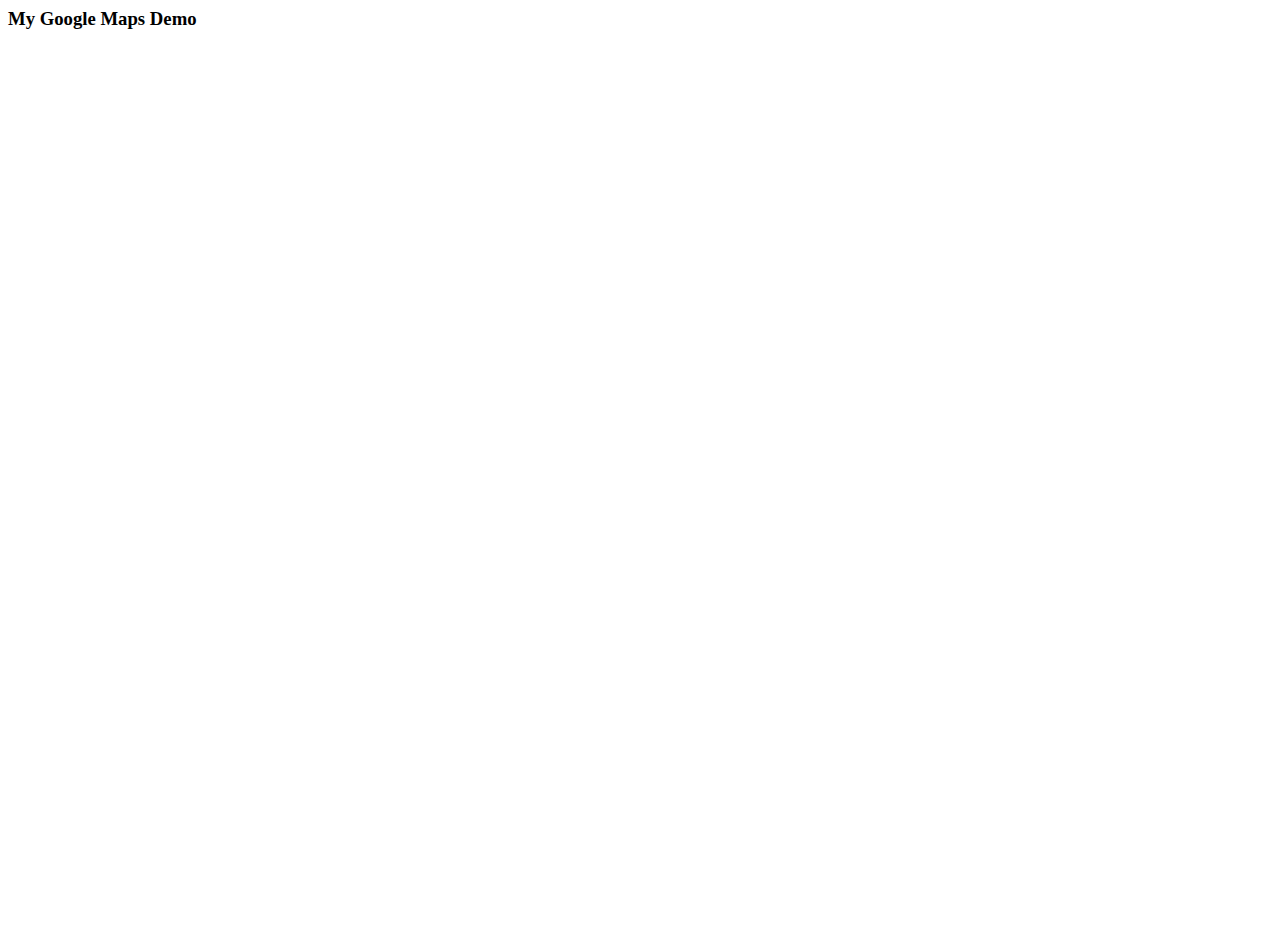
==== frontend/maps.html @ c3861fac "Added the map and  animation" ====
<html>

<head>
    <title>Add Map</title>

    <style type="text/css">
        /* Set the size of the div element that contains the map */
        
        #map {
            height: 100%;
            /* The height is 400 pixels */
            width: 100%;
            /* The width is the width of the web page */
        }
    </style>
    <script>
        // Initialize and add the map


        function initMap() {
            var options = {
                center: {
                    lat: 28.7041,
                    lng: 77.1025
                },
                zoom: 6,
                mapTypeId: "terrain",

            }
            var map = new google.maps.Map(document.getElementById("map"), options);
            // Create the polyline and add the symbol to it via the 'icons' property.
            var marker = new google.maps.Marker({
                position: {
                    lat: 28.7041,
                    lng: 77.1025
                },
                map: map,
            });
            var lineSymbol = {
                path: google.maps.SymbolPath.CIRCLE,
                scale: 8,
                strokeColor: "#393",
            };
            addmarker({
                coords: {
                    lat: 29.7041,
                    lng: 77.1025
                }
            });
            addmarker({
                coords: {
                    lat: 29.7141,
                    lng: 78.1025
                },
            });

            function addmarker(props) {
                var marker = new google.maps.Marker({
                    position: props.coords,
                    map: map,
                });
            }
            var line = new google.maps.Polyline({
                path: [{
                    lat: 28.7041,
                    lng: 77.1025
                }, {
                    lat: 29.7041,
                    lng: 77.1025
                }, {
                    lat: 29.7141,
                    lng: 78.1025
                }, {
                    lat: 28.7041,
                    lng: 77.1025
                }],
                icons: [{
                    icon: lineSymbol,
                    offset: "100%",
                }, ],
                map: map,
            });
            animateCircle(line);
        }
        // Use the DOM setInterval() function to change the offset of the symbol
        // at fixed intervals.
        function animateCircle(line) {
            let count = 0;
            window.setInterval(() => {
                count = (count + 1);
                const icons = line.get("icons");
                icons[0].offset = count / 2 + "%";
                line.set("icons", icons);
            }, 20);
        }
    </script>
</head>

<body>
    <h3>My Google Maps Demo</h3>
    <!--The div element for the map -->
    <div id="map"></div>

    <!-- Async script executes immediately and must be after any DOM elements used in callback. -->
    <script src="https://maps.googleapis.com/maps/api/js?key=AIzaSyCFCKn5MZW9k3UCMg6z0EI4hR-IJL-khsw&callback=initMap&libraries=&v=weekly" async></script>
</body>


</html>
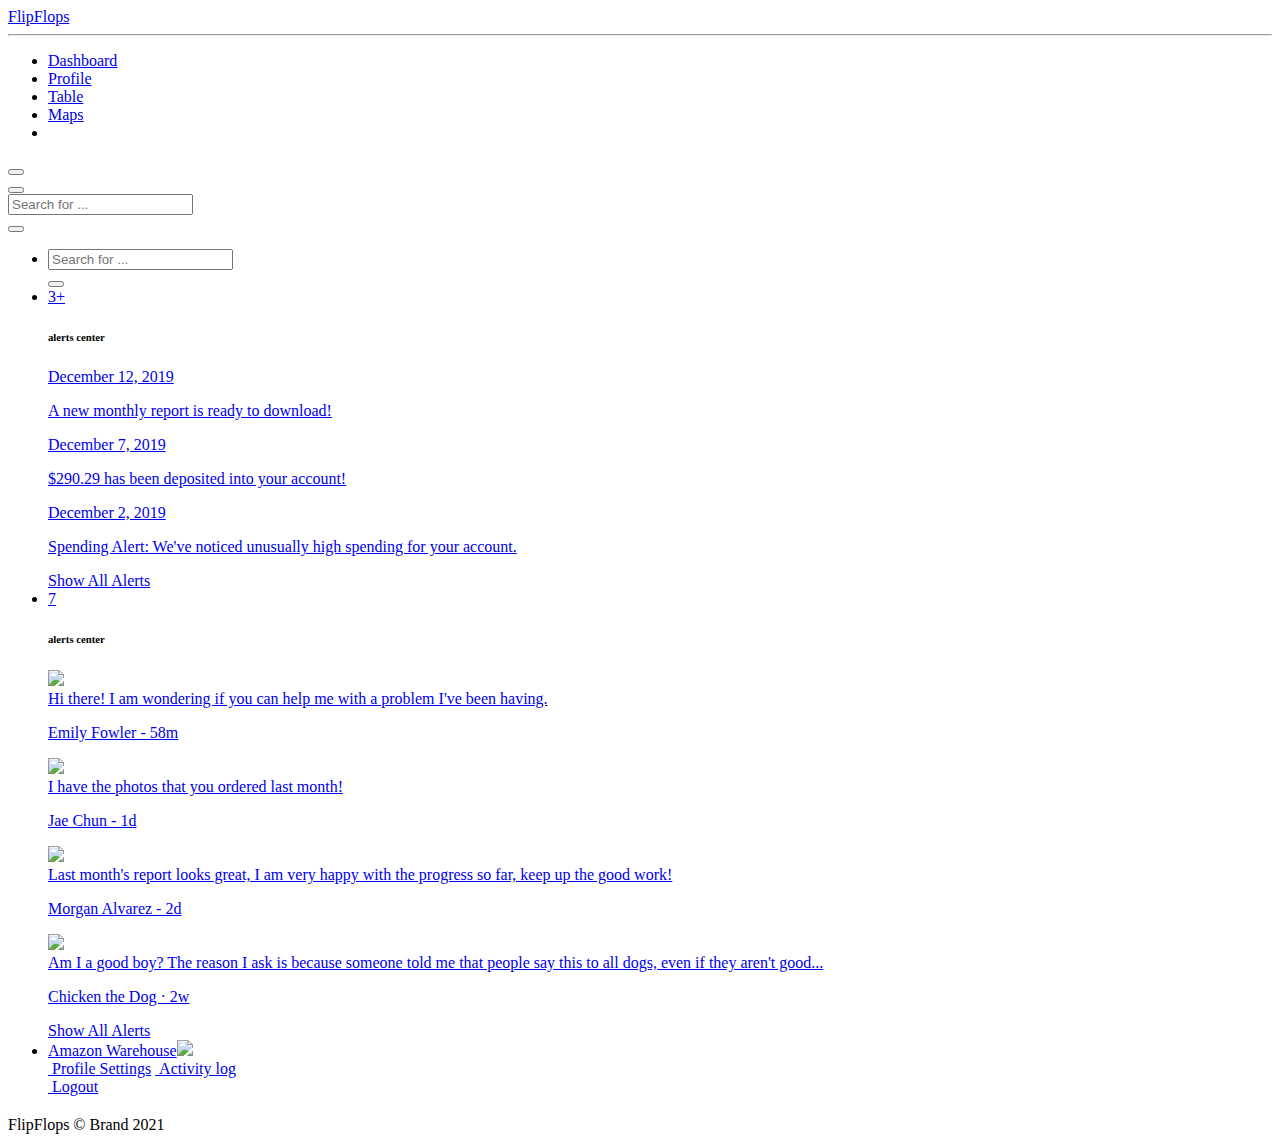
==== commit bc5d42a5: "Merge branch 'main' of https://github.com/yashm1/Hackon into main" ====
--- a/frontend/maps.html
+++ b/frontend/maps.html
@@ -1,109 +1,293 @@
+<!DOCTYPE html>
 <html>
 
 <head>
-    <title>Add Map</title>
-
-    <style type="text/css">
-        /* Set the size of the div element that contains the map */
-        
-        #map {
-            height: 100%;
-            /* The height is 400 pixels */
-            width: 100%;
-            /* The width is the width of the web page */
+    <meta charset="utf-8">
+    <meta name="viewport" content="width=device-width, initial-scale=1.0, shrink-to-fit=no">
+    <title>Dashboard - Brand</title>
+    <link rel="stylesheet" href="assets/bootstrap/css/bootstrap.min.css">
+    <link rel="stylesheet" href="https://fonts.googleapis.com/css?family=Nunito:200,200i,300,300i,400,400i,600,600i,700,700i,800,800i,900,900i">
+    <link rel="stylesheet" href="assets/fonts/fontawesome-all.min.css">
+    <link rel="stylesheet" href="assets/fonts/font-awesome.min.css">
+    <link rel="stylesheet" href="assets/fonts/fontawesome5-overrides.min.css">
+    <link rel="stylesheet" href="assets/css/Data-Table-1.css">
+    <link rel="stylesheet" href="assets/css/Data-Table.css">
+    <link rel="stylesheet" href="https://cdn.datatables.net/1.10.15/css/dataTables.bootstrap.min.css">
+    <link rel="stylesheet" href="assets/css/untitled.css">
+</head>
+<style type="text/css">
+    /* Set the size of the div element that contains the map */
+    
+    #map {
+        height: 100%;
+        margin: 200px, 20px, 20px, 20px;
+        /* The height is 400 pixels */
+        width: 97%;
+        /* The width is the width of the web page */
+    }
+</style>
+<script>
+    // Initialize and add the map
+
+
+
+    function initMap() {
+        var options = {
+            center: {
+                lat: 28.7041,
+                lng: 77.1025
+            },
+            zoom: 6,
+            mapTypeId: "terrain",
+
         }
-    </style>
-    <script>
-        // Initialize and add the map
-
-
-        function initMap() {
-            var options = {
-                center: {
-                    lat: 28.7041,
-                    lng: 77.1025
-                },
-                zoom: 6,
-                mapTypeId: "terrain",
-
+        var map = new google.maps.Map(document.getElementById("map"), options);
+        // Create the polyline and add the symbol to it via the 'icons' property.
+        var marker = new google.maps.Marker({
+            position: {
+                lat: 28.7041,
+                lng: 77.1025
+            },
+            map: map,
+        });
+        var lineSymbol = {
+            path: google.maps.SymbolPath.CIRCLE,
+            scale: 8,
+            strokeColor: "#393",
+        };
+        addmarker({
+            coords: {
+                lat: 29.7041,
+                lng: 77.1025
             }
-            var map = new google.maps.Map(document.getElementById("map"), options);
-            // Create the polyline and add the symbol to it via the 'icons' property.
+        });
+        addmarker({
+            coords: {
+                lat: 29.7141,
+                lng: 78.1025
+            },
+        });
+
+        function addmarker(props) {
             var marker = new google.maps.Marker({
-                position: {
-                    lat: 28.7041,
-                    lng: 77.1025
-                },
+                position: props.coords,
                 map: map,
             });
-            var lineSymbol = {
-                path: google.maps.SymbolPath.CIRCLE,
-                scale: 8,
-                strokeColor: "#393",
-            };
-            addmarker({
-                coords: {
-                    lat: 29.7041,
-                    lng: 77.1025
-                }
-            });
-            addmarker({
-                coords: {
-                    lat: 29.7141,
-                    lng: 78.1025
-                },
-            });
-
-            function addmarker(props) {
-                var marker = new google.maps.Marker({
-                    position: props.coords,
-                    map: map,
-                });
-            }
-            var line = new google.maps.Polyline({
-                path: [{
-                    lat: 28.7041,
-                    lng: 77.1025
-                }, {
-                    lat: 29.7041,
-                    lng: 77.1025
-                }, {
-                    lat: 29.7141,
-                    lng: 78.1025
-                }, {
-                    lat: 28.7041,
-                    lng: 77.1025
-                }],
-                icons: [{
-                    icon: lineSymbol,
-                    offset: "100%",
-                }, ],
-                map: map,
-            });
-            animateCircle(line);
         }
-        // Use the DOM setInterval() function to change the offset of the symbol
-        // at fixed intervals.
-        function animateCircle(line) {
-            let count = 0;
-            window.setInterval(() => {
-                count = (count + 1);
-                const icons = line.get("icons");
-                icons[0].offset = count / 2 + "%";
-                line.set("icons", icons);
-            }, 20);
-        }
-    </script>
-</head>
-
-<body>
-    <h3>My Google Maps Demo</h3>
-    <!--The div element for the map -->
-    <div id="map"></div>
-
-    <!-- Async script executes immediately and must be after any DOM elements used in callback. -->
-    <script src="https://maps.googleapis.com/maps/api/js?key=AIzaSyCFCKn5MZW9k3UCMg6z0EI4hR-IJL-khsw&callback=initMap&libraries=&v=weekly" async></script>
+        var line = new google.maps.Polyline({
+            path: [{
+                lat: 28.7041,
+                lng: 77.1025
+            }, {
+                lat: 29.7041,
+                lng: 77.1025
+            }, {
+                lat: 29.7141,
+                lng: 78.1025
+            }, {
+                lat: 28.7041,
+                lng: 77.1025
+            }],
+            icons: [{
+                icon: lineSymbol,
+                offset: "100%",
+            }, ],
+            map: map,
+        });
+        animateCircle(line);
+    }
+    // Use the DOM setInterval() function to change the offset of the symbol
+    // at fixed intervals.
+    function animateCircle(line) {
+        let count = 0;
+        window.setInterval(() => {
+            count = (count + 1) % 200;
+            const icons = line.get("icons");
+            icons[0].offset = count / 2 + "%";
+            line.set("icons", icons);
+        }, 20);
+    }
+</script>
+
+<body id="page-top">
+    <div id="wrapper">
+
+        <nav class="navbar navbar-dark align-items-start sidebar sidebar-dark accordion bg-gradient-primary p-0">
+            <div class="container-fluid d-flex flex-column p-0">
+                <a class="navbar-brand d-flex justify-content-center align-items-center sidebar-brand m-0" href="#">
+                    <div class="sidebar-brand-icon rotate-n-15"><i class="fas fa-laugh-wink"></i></div>
+                    <div class="sidebar-brand-text mx-3"><span>FlipFlops</span></div>
+                </a>
+                <hr class="sidebar-divider my-0">
+                <ul class="navbar-nav text-light" id="accordionSidebar">
+                    <li class="nav-item"><a class="nav-link active" href="index.html"><i class="fas fa-tachometer-alt"></i><span>Dashboard</span></a></li>
+                    <li class="nav-item"><a class="nav-link" href="profile.html"><i class="fas fa-user"></i><span>Profile</span></a></li>
+                    <li class="nav-item"><a class="nav-link" href="table.html"><i class="fas fa-table"></i><span>Table</span></a></li>
+                    <li class="nav-item"><a class="nav-link" href="login.html"><i class="far fa-user-circle"></i>Maps</a></li>
+                    <li class="nav-item"></li>
+                </ul>
+                <div class="text-center d-none d-md-inline"><button class="btn rounded-circle border-0" id="sidebarToggle" type="button"></button></div>
+            </div>
+        </nav>
+        <div class="d-flex flex-column" id="content-wrapper">
+            <div id="content">
+                <nav class="navbar navbar-light navbar-expand bg-white shadow mb-4 topbar static-top">
+                    <div class="container-fluid"><button class="btn btn-link d-md-none rounded-circle mr-3" id="sidebarToggleTop" type="button"><i class="fas fa-bars"></i></button>
+                        <form class="form-inline d-none d-sm-inline-block mr-auto ml-md-3 my-2 my-md-0 mw-100 navbar-search">
+                            <div class="input-group"><input class="bg-light form-control border-0 small" type="text" placeholder="Search for ...">
+                                <div class="input-group-append"><button class="btn btn-primary py-0" type="button"><i class="fas fa-search"></i></button></div>
+                            </div>
+                        </form>
+                        <ul class="navbar-nav flex-nowrap ml-auto">
+                            <li class="nav-item dropdown d-sm-none no-arrow"><a class="dropdown-toggle nav-link" aria-expanded="false" data-toggle="dropdown" href="#"><i class="fas fa-search"></i></a>
+                                <div class="dropdown-menu dropdown-menu-right p-3 animated--grow-in" aria-labelledby="searchDropdown">
+                                    <form class="form-inline mr-auto navbar-search w-100">
+                                        <div class="input-group"><input class="bg-light form-control border-0 small" type="text" placeholder="Search for ...">
+                                            <div class="input-group-append"><button class="btn btn-primary py-0" type="button"><i class="fas fa-search"></i></button></div>
+                                        </div>
+                                    </form>
+                                </div>
+                            </li>
+                            <li class="nav-item dropdown no-arrow mx-1">
+                                <div class="nav-item dropdown no-arrow"><a class="dropdown-toggle nav-link" aria-expanded="false" data-toggle="dropdown" href="#"><span class="badge badge-danger badge-counter">3+</span><i class="fas fa-bell fa-fw"></i></a>
+                                    <div class="dropdown-menu dropdown-menu-right dropdown-list dropdown-menu-right animated--grow-in">
+                                        <h6 class="dropdown-header">alerts center</h6>
+                                        <a class="d-flex align-items-center dropdown-item" href="#">
+                                            <div class="mr-3">
+                                                <div class="bg-primary icon-circle"><i class="fas fa-file-alt text-white"></i></div>
+                                            </div>
+                                            <div><span class="small text-gray-500">December 12, 2019</span>
+                                                <p>A new monthly report is ready to download!</p>
+                                            </div>
+                                        </a>
+                                        <a class="d-flex align-items-center dropdown-item" href="#">
+                                            <div class="mr-3">
+                                                <div class="bg-success icon-circle"><i class="fas fa-donate text-white"></i></div>
+                                            </div>
+                                            <div><span class="small text-gray-500">December 7, 2019</span>
+                                                <p>$290.29 has been deposited into your account!</p>
+                                            </div>
+                                        </a>
+                                        <a class="d-flex align-items-center dropdown-item" href="#">
+                                            <div class="mr-3">
+                                                <div class="bg-warning icon-circle"><i class="fas fa-exclamation-triangle text-white"></i></div>
+                                            </div>
+                                            <div><span class="small text-gray-500">December 2, 2019</span>
+                                                <p>Spending Alert: We've noticed unusually high spending for your account.</p>
+                                            </div>
+                                        </a><a class="text-center dropdown-item small text-gray-500" href="#">Show All Alerts</a>
+                                    </div>
+                                </div>
+                            </li>
+                            <li class="nav-item dropdown no-arrow mx-1">
+                                <div class="nav-item dropdown no-arrow"><a class="dropdown-toggle nav-link" aria-expanded="false" data-toggle="dropdown" href="#"><i class="fas fa-envelope fa-fw"></i><span class="badge badge-danger badge-counter">7</span></a>
+                                    <div class="dropdown-menu dropdown-menu-right dropdown-list dropdown-menu-right animated--grow-in">
+                                        <h6 class="dropdown-header">alerts center</h6>
+                                        <a class="d-flex align-items-center dropdown-item" href="#">
+                                            <div class="dropdown-list-image mr-3"><img class="rounded-circle" src="assets/img/avatars/avatar4.jpeg">
+                                                <div class="bg-success status-indicator"></div>
+                                            </div>
+                                            <div class="font-weight-bold">
+                                                <div class="text-truncate"><span>Hi there! I am wondering if you can help me with a problem I've been having.</span></div>
+                                                <p class="small text-gray-500 mb-0">Emily Fowler - 58m</p>
+                                            </div>
+                                        </a>
+                                        <a class="d-flex align-items-center dropdown-item" href="#">
+                                            <div class="dropdown-list-image mr-3"><img class="rounded-circle" src="assets/img/avatars/avatar2.jpeg">
+                                                <div class="status-indicator"></div>
+                                            </div>
+                                            <div class="font-weight-bold">
+                                                <div class="text-truncate"><span>I have the photos that you ordered last month!</span></div>
+                                                <p class="small text-gray-500 mb-0">Jae Chun - 1d</p>
+                                            </div>
+                                        </a>
+                                        <a class="d-flex align-items-center dropdown-item" href="#">
+                                            <div class="dropdown-list-image mr-3"><img class="rounded-circle" src="assets/img/avatars/avatar3.jpeg">
+                                                <div class="bg-warning status-indicator"></div>
+                                            </div>
+                                            <div class="font-weight-bold">
+                                                <div class="text-truncate"><span>Last month's report looks great, I am very happy with the progress so far, keep up the good work!</span></div>
+                                                <p class="small text-gray-500 mb-0">Morgan Alvarez - 2d</p>
+                                            </div>
+                                        </a>
+                                        <a class="d-flex align-items-center dropdown-item" href="#">
+                                            <div class="dropdown-list-image mr-3"><img class="rounded-circle" src="assets/img/avatars/avatar5.jpeg">
+                                                <div class="bg-success status-indicator"></div>
+                                            </div>
+                                            <div class="font-weight-bold">
+                                                <div class="text-truncate"><span>Am I a good boy? The reason I ask is because someone told me that people say this to all dogs, even if they aren't good...</span></div>
+                                                <p class="small text-gray-500 mb-0">Chicken the Dog · 2w</p>
+                                            </div>
+                                        </a><a class="text-center dropdown-item small text-gray-500" href="#">Show All Alerts</a>
+                                    </div>
+                                </div>
+                                <div class="shadow dropdown-list dropdown-menu dropdown-menu-right" aria-labelledby="alertsDropdown"></div>
+                            </li>
+                            <div class="d-none d-sm-block topbar-divider"></div>
+                            <li class="nav-item dropdown no-arrow">
+                                <div class="nav-item dropdown no-arrow"><a class="dropdown-toggle nav-link" aria-expanded="false" data-toggle="dropdown" href="#"><span class="d-none d-lg-inline mr-2 text-gray-600 small">Amazon Warehouse</span><img class="border rounded-circle img-profile" src="assets/img/avatars/2560px-Amazon_logo.svg.png"></a>
+                                    <div class="dropdown-menu shadow dropdown-menu-right animated--grow-in"><a class="dropdown-item" href="#"><i class="fas fa-user fa-sm fa-fw mr-2 text-gray-400"></i>&nbsp;Profile</a><a class="dropdown-item" href="#"><i class="fas fa-cogs fa-sm fa-fw mr-2 text-gray-400"></i>&nbsp;Settings</a>
+                                        <a class="dropdown-item" href="#"><i class="fas fa-list fa-sm fa-fw mr-2 text-gray-400"></i>&nbsp;Activity log</a>
+                                        <div class="dropdown-divider"></div><a class="dropdown-item" href="#"><i class="fas fa-sign-out-alt fa-sm fa-fw mr-2 text-gray-400"></i>&nbsp;Logout</a>
+                                    </div>
+                                </div>
+                            </li>
+                        </ul>
+                    </div>
+                </nav>
+                <div class="container-fluid">
+                    <!-- <div class="row">
+                        <div class="col-md-6 col-xl-3 mb-4">
+                            <div class="card shadow border-left-primary py-2" style="border-color: var(--blue);border-left-color: var(--blue);">
+                                <div class="card-body">
+                                    <div class="row align-items-center no-gutters">
+                                        <div class="col mr-2">
+                                            <div class="text-uppercase text-primary font-weight-bold text-xs mb-1"><span>Battery Capacity</span></div>
+                                        </div>
+                                        <div class="col-11"><input type="text" placeholder="1000"></div>
+                                    </div>
+                                </div>
+                            </div>
+                        </div>
+                        <div class="col-md-6 col-xl-3 mb-4">
+                            <div class="card shadow border-left-primary py-2" style="color: var(--dark);border-color: var(--blue);border-left-color: var(--cyan);filter: hue-rotate(261deg);">
+                                <div class="card-body">
+                                    <div class="row align-items-center no-gutters">
+                                        <div class="col mr-2">
+                                            <div class="text-uppercase text-primary font-weight-bold text-xs mb-1"><span>Weight</span></div>
+                                        </div>
+                                        <div class="col-11"><input type="text" placeholder="200"></div>
+                                    </div>
+                                </div>
+                            </div>
+                        </div>
+                    </div> -->
+                    <!-- <div class="row">
+                        <div class="col"><a class="btn btn-primary btn-sm d-none d-sm-inline-block" role="button" href="#" style="padding: 121 211 211 210;padding-right: 21;padding-top: 21;padding-bottom: 21;padding-left: 21;margin: 11px 11px;margin-top: 0px;margin-bottom: 20px;">Update Details</a></div>
+                    </div> -->
+
+
+
+                </div>
+            </div>
+            <div id="map" style="margin: 20px 20px 20px 20px;"></div>
+            <!-- Async script executes immediately and must be after any DOM elements used in callback. -->
+            <script src="https://maps.googleapis.com/maps/api/js?key=AIzaSyCFCKn5MZW9k3UCMg6z0EI4hR-IJL-khsw&callback=initMap&libraries=&v=weekly" async></script>
+            <footer class="bg-white sticky-footer">
+                <div class="container my-auto">
+                    <div class="text-center my-auto copyright"><span>FlipFlops © Brand 2021</span></div>
+                </div>
+            </footer>
+        </div><a class="border rounded d-inline scroll-to-top" href="#page-top"><i class="fas fa-angle-up"></i></a>
+    </div>
+    <script src="assets/js/jquery.min.js"></script>
+    <script src="assets/bootstrap/js/bootstrap.min.js"></script>
+    <script src="assets/js/chart.min.js"></script>
+    <script src="assets/js/bs-init.js"></script>
+    <script src="https://cdn.datatables.net/1.10.15/js/jquery.dataTables.min.js"></script>
+    <script src="https://cdn.datatables.net/1.10.15/js/dataTables.bootstrap.min.js"></script>
+    <script src="https://cdnjs.cloudflare.com/ajax/libs/jquery-easing/1.4.1/jquery.easing.js"></script>
+    <script src="assets/js/theme.js"></script>
 </body>
 
-
 </html>